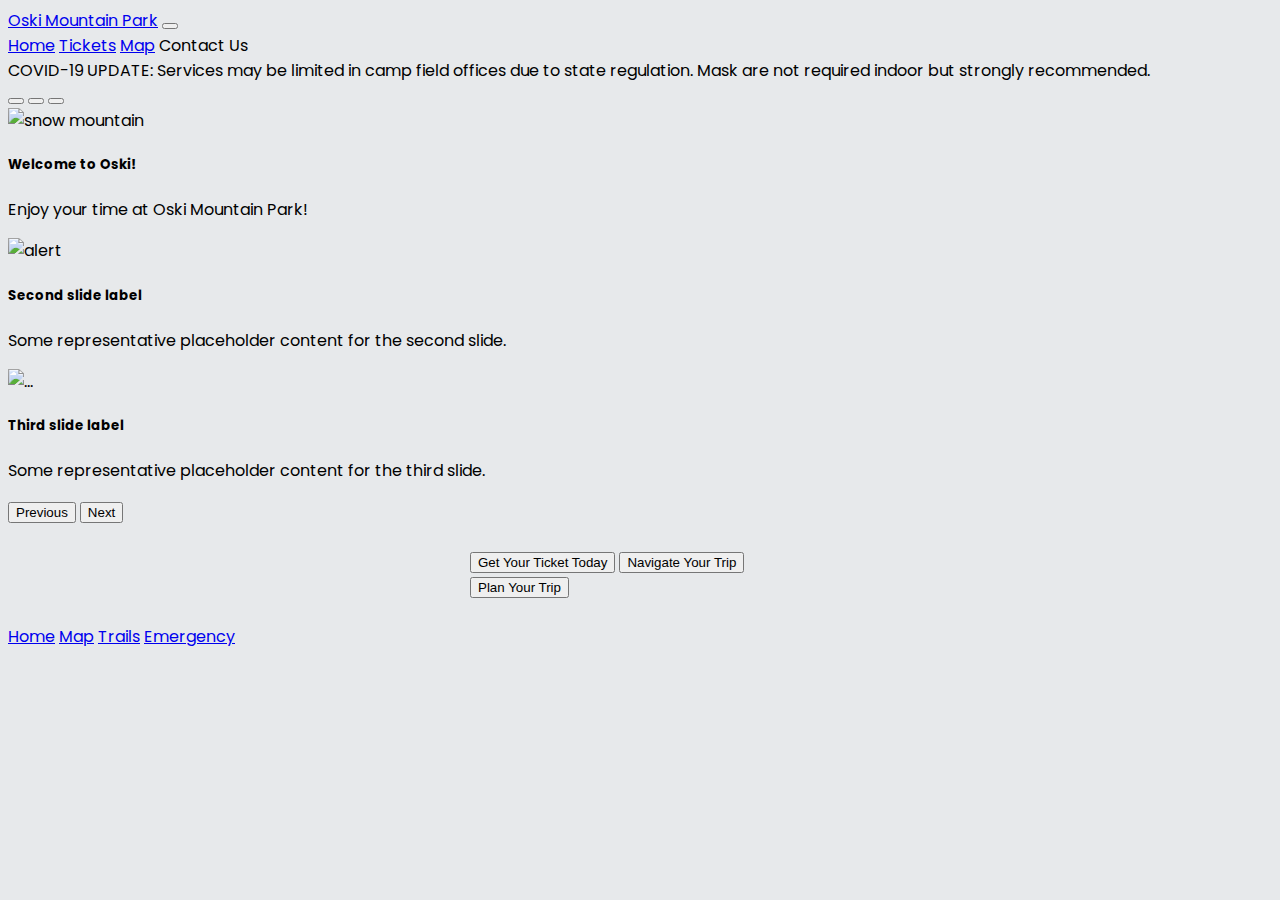
==== project-1-Ziyusg/public/index.html @ 71e29e8a "Add files via upload" ====
<!-- Referenced: https://www.w3schools.com/html/html_responsive.asp-->
<!DOCTYPE html>
<html>
<head>
<meta name="viewport" content="width=device-width, initial-scale=1.0">
<link rel="stylesheet" type="text/css" href="/css/styles.css">
<link rel="preconnect" href="https://fonts.googleapis.com">
<link rel="preconnect" href="https://fonts.gstatic.com" crossorigin>
<link href="https://fonts.googleapis.com/css2?family=Poppins:wght@200;300&display=swap" rel="stylesheet">
<link href="https://cdn.jsdelivr.net/npm/bootstrap@5.2.0-beta1/dist/css/bootstrap.min.css" rel="stylesheet" integrity="sha384-0evHe/X+R7YkIZDRvuzKMRqM+OrBnVFBL6DOitfPri4tjfHxaWutUpFmBp4vmVor" crossorigin="anonymous">
</head>


<!-- you can also specify styles straight in html! Let's use Verdana on this page.-->
<body style="font-family: 'Poppins', sans-serif; background-color: #E7E9EB;">

  <nav class="navbar navbar-expand-lg bg-light">
    <div class="container-fluid">
      <a class="navbar-brand" href="/">Oski Mountain Park</a>
      <button class="navbar-toggler" type="button" data-bs-toggle="collapse" data-bs-target="#navbarNavAltMarkup" aria-controls="navbarNavAltMarkup" aria-expanded="false" aria-label="Toggle navigation">
        <span class="navbar-toggler-icon"></span>
      </button>
      <div class="collapse navbar-collapse" id="navbarNavAltMarkup">
        <div class="navbar-nav">
          <a class="nav-link active" aria-current="page" href="#">Home</a>
          <a class="nav-link" href="#">Tickets</a>
          <a class="nav-link" href="#">Map</a>
          <a class="nav-link disabled">Contact Us</a>
        </div>
      </div>
    </div>
  </nav>

  
  <div class="alert alert-warning" role="alert">
    COVID-19 UPDATE: Services may be limited in camp field offices due to state regulation. Mask are not required indoor but strongly recommended.
  </div>

  

  <div id="carouselExampleCaptions" class="carousel slide" data-bs-ride="false">
    <div class="carousel-indicators">
      <button type="button" data-bs-target="#carouselExampleCaptions" data-bs-slide-to="0" class="active" aria-current="true" aria-label="Slide 1"></button>
      <button type="button" data-bs-target="#carouselExampleCaptions" data-bs-slide-to="1" aria-label="Slide 2"></button>
      <button type="button" data-bs-target="#carouselExampleCaptions" data-bs-slide-to="2" aria-label="Slide 3"></button>
    </div>
    <div class="carousel-inner">
      <div class="carousel-item active">
        <img src="https://i.pinimg.com/564x/4b/8a/5b/4b8a5bdacbaf63f507fda314891f76bc.jpg" class="d-block w-100" alt="snow mountain">
        <div class="carousel-caption d-none d-md-block">
          <h5>Welcome to Oski!</h5>
          <p>Enjoy your time at Oski Mountain Park!</p>
        </div>
      </div>
      <div class="carousel-item">
        <img src="https://media.istockphoto.com/vectors/warning-alert-sign-with-exclamation-mark-symbol-disaster-attention-vector-id957122702?k=20&m=957122702&s=612x612&w=0&h=XUFdQkc0XkTjDbSeUp67v5Cv7ZYQ7Q2gp_TnMq96yv8=" class="d-block w-100" alt="alert">
        <div class="carousel-caption d-none d-md-block">
          <h5>Second slide label</h5>
          <p>Some representative placeholder content for the second slide.</p>
        </div>
      </div>
      <div class="carousel-item">
        <img src="..." class="d-block w-100" alt="...">
        <div class="carousel-caption d-none d-md-block">
          <h5>Third slide label</h5>
          <p>Some representative placeholder content for the third slide.</p>
        </div>
      </div>
    </div>
    <button class="carousel-control-prev" type="button" data-bs-target="#carouselExampleCaptions" data-bs-slide="prev">
      <span class="carousel-control-prev-icon" aria-hidden="true"></span>
      <span class="visually-hidden">Previous</span>
    </button>
    <button class="carousel-control-next" type="button" data-bs-target="#carouselExampleCaptions" data-bs-slide="next">
      <span class="carousel-control-next-icon" aria-hidden="true"></span>
      <span class="visually-hidden">Next</span>
    </button>
  </div>

  <div>&nbsp;</div> 

  <div class="d-grid gap-3" style="width:340px; margin: 0 auto; color: #E7E9EB;">
    <button class="btn btn-primary" type="button" data-bs-toggle="button">Get Your Ticket Today</button>
    <button class="btn btn-primary" type="button" data-bs-toggle="button" onclick="window.location.href='/a';">Navigate Your Trip</button>
    <button class="btn btn-primary" type="button" data-bs-toggle="button" onclick="window.location.href='/b';">Plan Your Trip</button>
  </div>

  <div>&nbsp;</div> 

  <nav class="nav nav-pills nav-fill" style="color:#202B34">
    <a class="nav-link active" aria-current="page" href="#">Home</a>
    <a class="nav-link" href="#">Map</a>
    <a class="nav-link" href="#">Trails</a>
    <a class="nav-link" href="#">Emergency</a>
  </nav>
  
  
  <script src="https://cdn.jsdelivr.net/npm/bootstrap@5.2.0-beta1/dist/js/bootstrap.bundle.min.js" integrity="sha384-pprn3073KE6tl6bjs2QrFaJGz5/SUsLqktiwsUTF55Jfv3qYSDhgCecCxMW52nD2" crossorigin="anonymous"></script>
</body>
</html>
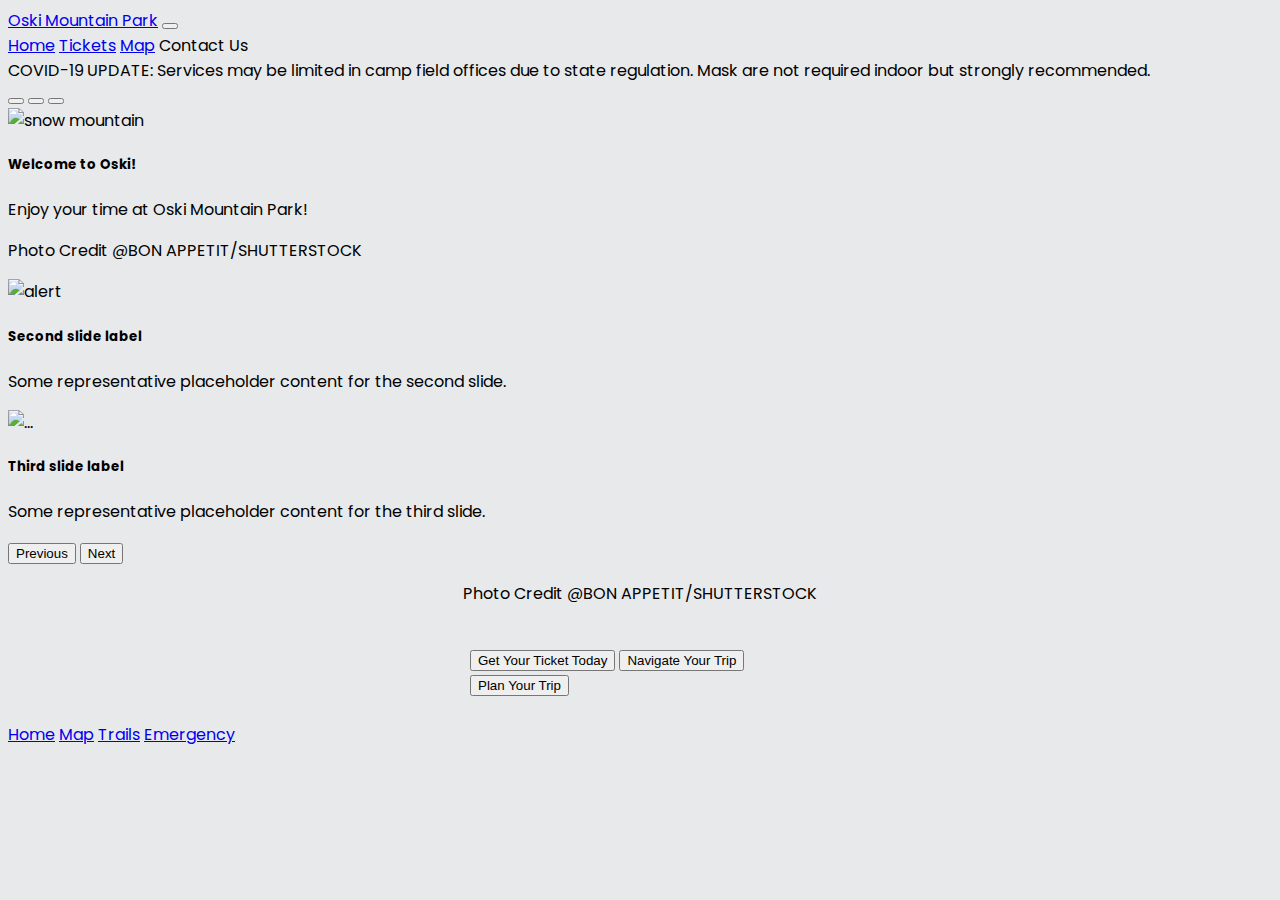
==== commit 213e67a1: "CS160 Project 1" ====
--- a/project-1-Ziyusg/public/index.html
+++ b/project-1-Ziyusg/public/index.html
@@ -1,4 +1,4 @@
-<!-- Referenced: https://www.w3schools.com/html/html_responsive.asp-->
+<!-- Referenced: https://getbootstrap.com/docs/5.2/components/navbar/-->
 <!DOCTYPE html>
 <html>
 <head>
@@ -50,6 +50,7 @@
         <div class="carousel-caption d-none d-md-block">
           <h5>Welcome to Oski!</h5>
           <p>Enjoy your time at Oski Mountain Park!</p>
+          <p>Photo Credit @BON APPETIT/SHUTTERSTOCK</p>
         </div>
       </div>
       <div class="carousel-item">
@@ -77,6 +78,8 @@
     </button>
   </div>
 
+<div><p style="text-align: center;">Photo Credit @BON APPETIT/SHUTTERSTOCK</p></div>
+
   <div>&nbsp;</div> 
 
   <div class="d-grid gap-3" style="width:340px; margin: 0 auto; color: #E7E9EB;">
